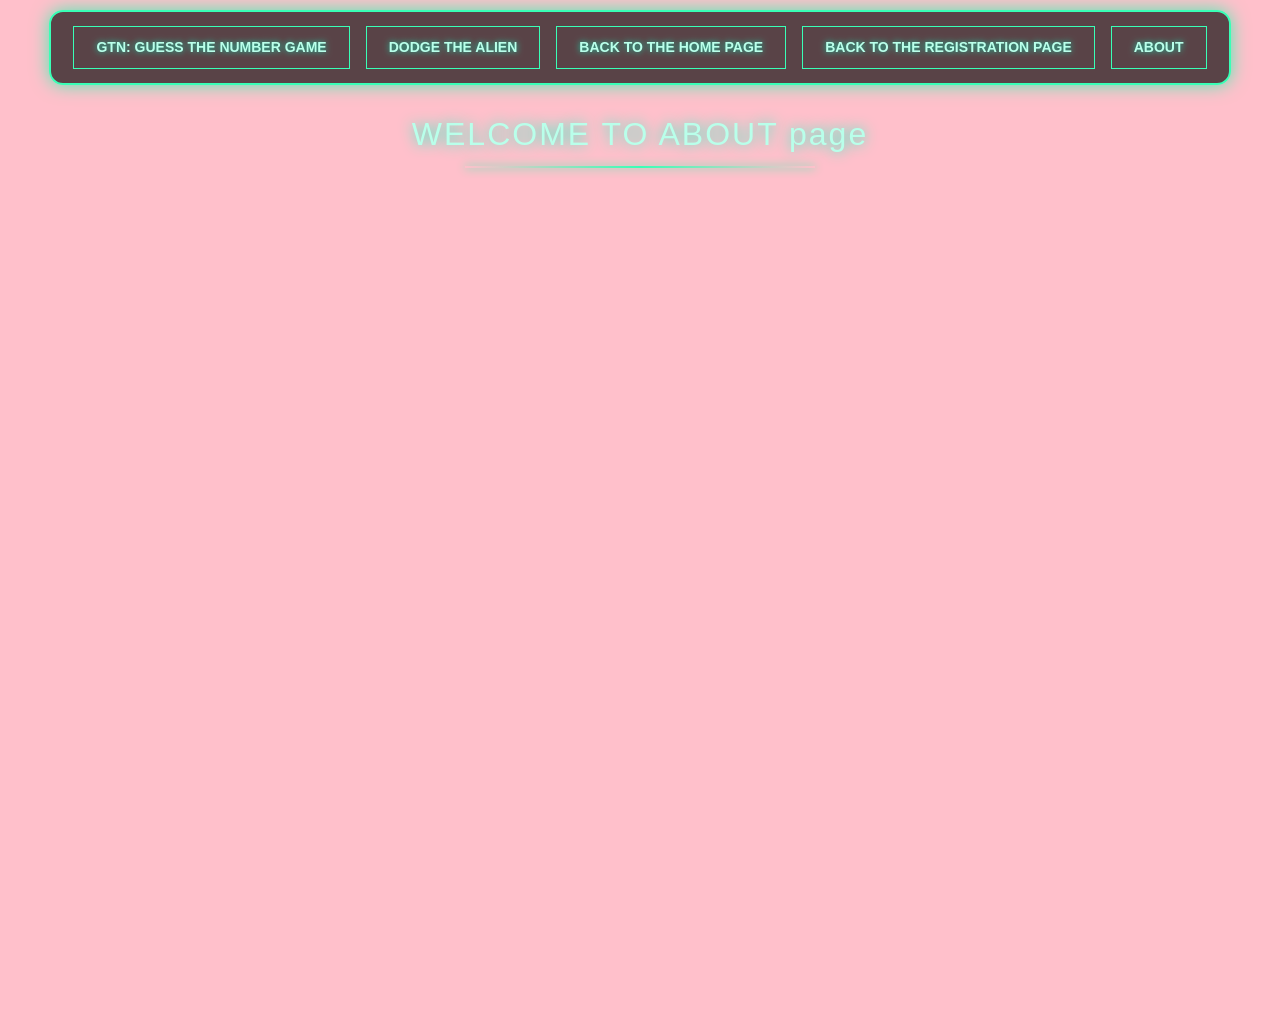
==== html/about.html @ 6a31e26a "save!!!!" ====
<!DOCTYPE html>
<html lang="en">
<head>
  <title>About page</title>
  <meta charset="UTF-8" />
  <meta name="viewport" content="width=device-width, initial-scale=1.0">

  <!-- stylesheets *******************************************-->
  <link rel="stylesheet" type="text/css" href="https://www.w3schools.com/w3css/4/w3.css">
  <link rel="stylesheet" type="text/css" href="../css/style.css">

  <!-- firebase ui styles ************************************-->
  <link type="text/css" rel="stylesheet" href="https://cdn.firebase.com/libs/firebaseui/3.5.2/firebaseui.css" />

  <!-- Google Font *******************************************-->
  <link href="https://fonts.googleapis.com/css2?family=Orbitron:wght@400;700&display=swap" rel="stylesheet">
</head>

<body class="about-background"> </body>


  <!-- TOP NAV BAR *******************************************-->
  <div class="nav-wrapper" style="padding: 10px 0;">
    <div class="nav-bar-sci">
      <div onclick="window.location.href='instructionsGTN.html'">GTN: GUESS THE NUMBER GAME</div>
      <div onclick="window.location.href='instructionsFC.html'">DODGE THE ALIEN</div>
      <div onclick="window.location.href='../index.html'">BACK TO THE HOME PAGE</div>
      <div onclick="window.location.href='reg.html'">BACK TO THE REGISTRATION PAGE</div>
      <div onclick="window.location.href='about.html'">ABOUT</div>
    </div>
  </div>

   <!-- MAIN TITLE *******************************************-->
  <div class="main-title-area" style="margin-top: 110px; margin-bottom: 0;">
    <h1>WELCOME TO ABOUT page </h1>
    <div class="divider-line"></div>
  </div>
---- css/style.css ----
/* =========================
      GLOBAL RESETTING
========================= */
body {
    margin: 0;
    padding: 0;
    min-height: 100vh;
}

/* =========================
      GRADIENT PAGE STYLE
========================= */
#grad {
  background-image: linear-gradient(to right, #d78ee6, #acdce9);
  background-size: cover;
  background-position: center;
  background-repeat: no-repeat;
  background-attachment: fixed;
  min-height: 100vh;
  width: 100%;
}

/* =========================
      INSTRUCTIONS BOX
========================= */
.instructions-container {
  background-color: rgba(255, 255, 255, 0.85);
  border: dashed 6px;
  border-radius: 15px;
  box-shadow: 0 4px 8px rgba(0, 0, 0, 0.1);
  padding: 20px;
  max-width: 500px;
  font-size: 16px;
  font-family: 'Pacifico', cursive;
  margin: auto;
}

/* =========================
    REGISTRATION PAGE BG
========================= */
.reg-background {
    margin: 0;
    min-height: 100vh;
    background-image: url("../assets/background/regmountainbg.jpg");
    background-size: cover;
    background-position: center;
    background-repeat: no-repeat;
    background-attachment: fixed;
}

/* =========================
    FORM LAYOUT
========================= */
.form-container {
  display: flex;
  justify-content: center;
  gap: 40px;
  max-width: 900px;
  margin: auto;
  margin-top: 30px;
  flex-wrap: wrap;
}

/* =========================
    REG FORM SECTIONS
========================= */
.form-section {
    background: rgba(0,0,0,0.6);
    border: 3px solid #00ffff;
    padding: 20px;
    border-radius: 10px;
    width: 300px;
    color: white;
}

.form-section h2 {
    text-align: center;
    margin-bottom: 15px;
    color: gold;
}

/* =========================
    FOR THE INPUTS
========================= */
input, select {
  width: 100%;
  font-size: 16px;
  padding: 5px;
  margin-bottom: 12px;
}

/* =========================
    REGISTER BUTTON
========================= */
#registerBtn {
    background-color: #00ff99;
    border: 3px solid #00ffff;
    padding: 15px 35px;
    border-radius: 10px;
    font-size: 20px;
    font-weight: bold;
    color: black;
    cursor: pointer;
    transition: 0.2s;
}

#registerBtn:hover {
    transform: scale(1.05);
}


/* =========================
    GAME PAGE DESIGNS
========================= */
#game-page {
  font-family: Fantasy;
  display: flex;
  justify-content: center;
  align-items: top;
  min-height: 100vh;
  margin: 0;
  background: none;
  overflow: hidden;
  color: #0a4815;
}

/* =========================
    GAME SELECTION PAGE
========================= */
body.game-selection-bg {
    background-image: url('../assets/background/gravbackg.jpg') !important;
    background-size: cover !important;
    background-position: center !important;
    background-repeat: no-repeat !important;
}

.game-selection-bg {
    margin: 0;
    min-height: 100vh;
    background-image: url('../assets/background/gravbackg.jpg');
    background-size: cover;
    background-position: center;
    background-repeat: no-repeat;
    font-family: 'Orbitron', sans-serif;
    color: #ffffff;
    position: relative;
    display: block !important;
    z-index: 0;
}

.game-selection-bg::before {
    content: '';
    position: absolute;
    inset: 0;
    background: rgba(0,0,0,0.45);
    pointer-events: none;
    z-index: 0;
}

/* ======================
    NAV BAR
========================= */
.nav-wrapper {
    width: 100%;
    position: fixed;
    top: 0;
    left: 0;
    display: flex;
    justify-content: center;
    padding: 20px 0;
    z-index: 999999;
}

.nav-bar-sci {
    display: flex;
    gap: 16px;
    background: rgba(0, 0, 0, 0.65);
    padding: 14px 22px;
    border: 2px solid #39ffb6;
    border-radius: 14px;
    box-shadow: 0 0 18px rgba(0,255,170,0.7);
}

.nav-bar-sci div {
    padding: 10px 22px;
    border: 1px solid #39ffb6;
    font-size: 14px;
    font-weight: 700;
    text-transform: uppercase;
    cursor: pointer;
    color: #b9ffea;
    text-shadow: 0 0 6px rgba(0,255,200,0.8);
    transition: 0.25s;
}

.nav-bar-sci div:hover {
    background: rgba(0,255,170,0.15);
    box-shadow: 0 0 10px rgba(0,255,170,0.7);
}

/* =========================
      GAME HUB MAIN HEADING TITLE
========================= */
.main-title-area {
    text-align: center;
    margin-top: 140px;
    margin-bottom: 10px;
}

.main-title-area h1 {
    font-size: 32px;
    letter-spacing: 2px;
    color: #b9ffea;
    text-shadow: 0 0 14px rgba(0,255,200,0.9);
    margin: 0;
}

.divider-line {
    width: 350px;
    height: 2px;
    margin: 8px auto 0;
    background: linear-gradient(to right, transparent, #39ffb6, transparent);
    box-shadow: 0 0 10px rgba(0,255,170,0.9);
}

/* =========================
    GAME BLOCKS
========================= */
.game-blocks {
    display: flex;
    justify-content: space-between;
    width: 80%;
    margin: 15px auto 0;
}

.left-block {
    text-align: left;
    width: 45%;
}

.right-block {
    text-align: right;
    width: 45%;
}

.game-block h2 {
    font-size: 24px;
    margin-bottom: 6px;
    text-transform: uppercase;
    color: #ffffff;
    text-shadow: 0 0 10px rgba(0,255,170,0.9);
}

.game-block p {
    margin: 3px 0;
    font-size: 15px;
    line-height: 1.4;
    color: #ffffff;
}

/* =========================
    BOTTOM TEXT
========================= */
.bottom-text {
    text-align: center;
    margin-top: 15px;
    font-size: 18px;
    letter-spacing: 2px;
    font-weight: 700;
    color: #7dffb9;
    text-shadow: 0 0 10px rgba(0,255,170,0.9);
}

/* =========================
    FOR THE STICKER BUTTONS
========================= */
.sticker-buttons {
    display: flex;
    justify-content: center;
    gap: 40px;
    margin-top: 10px;
}

.sticker-btn {
    width: 160px;
    height: 160px;
    background: linear-gradient(145deg, #0d1a1f, #1f3a45);
    border: 4px solid #39ffb6;
    border-radius: 25px;
    box-shadow: 0 0 25px #39ffb6, 0 0 45px rgba(0,255,200,0.4);
    display: flex;
    flex-direction: column;
    justify-content: center;
    align-items: center;
    cursor: pointer;
    transition: 0.25s;
    transform: translateY(0);
}

.sticker-btn:hover {
    transform: translateY(-10px) scale(1.07);
    box-shadow: 0 0 35px #00f7ff, 0 0 60px rgba(0,247,255,0.6);
}

.sticker-btn .icon {
    font-size: 55px;
    margin-bottom: 6px;
    color: #b9ffea;
    text-shadow: 0 0 12px #39ffb6;
}

.sticker-btn span {
    font-size: 17px;
    font-weight: 700;
    color: #b9ffea;
    text-shadow: 0 0 10px #39ffb6;
}

/* =========================
    REGISTRATION PAGE BG
============================ */
.reg-background {
    margin: 0;
    min-height: 100vh;
    background-image: url("../assets/background/regmountainbg.jpg");
    background-size: cover;
    background-position: center;
    background-repeat: no-repeat;
    background-attachment: fixed;
    color: white;
}

/* =========================
      FOR THE HEADER PANEL
========================= */
.reg-header {
    text-align: center;
    margin-top: 15px; 
}

.reg-header-box {
    position: relative;
    max-width: 700px;
    margin: auto;
    padding: 15px 25px; 

    background: linear-gradient(145deg, #1b2a38, #0a141f);
    border: 3px solid #39ff14;
    border-radius: 8px;

    box-shadow:
        0 0 15px #39ff14,
        inset 0 0 15px rgba(0,255,0,0.3);
}

/* avatar icon */
.avatar {
    width: 55px; 
    position: absolute;
    top: -25px;
    left: 20px;
    border-radius: 50%;
}

/* glowing neon title */
.main-title {
    font-family: 'Orbitron', sans-serif;
    font-size: 30px; 
    font-weight: 900;
    margin: 5px 0;

    color: #6cff00;

    text-shadow:
        0 0 5px #6cff00,
        0 0 10px #3cff00,
        0 0 15px #00ff00;
}

.subtitle {
    font-size: 14px;
    margin: 3px 0;
    color: #ccc;
}

/* =========================
      FORM LAYOUT
========================= */
.form-container {
    display: flex;
    justify-content: center;
    gap: 30px; 
    margin-top: 20px; 
    flex-wrap: nowrap; 
}

/* =========================
      FORM PANEL
========================= */
.form-section {
    position: relative;
    background: rgba(15, 25, 35, 0.9);
    border: 2px solid #ffaa00;
    border-radius: 6px;
    padding: 15px; 
    width: 280px; 

    box-shadow:
        0 0 10px rgba(255,170,0,0.6),
        inset 0 0 8px rgba(255,170,0,0.3);
}

/* metal corners */
.form-section::before,
.form-section::after {
    content: "";
    position: absolute;
    width: 20px; 
    height: 20px;
    border: 3px solid #ffaa00;
}

.form-section::before {
    top: -5px;
    left: -5px;
    border-right: none;
    border-bottom: none;
}

.form-section::after {
    bottom: -5px;
    right: -5px;
    border-left: none;
    border-top: none;
}

.corner {
    position: absolute;
    width: 20px;
    height: 20px;
    border: 3px solid #ffaa00;
}

.corner.tr {
    top: -5px;
    right: -5px;
    border-left: none;
    border-bottom: none;
}

.corner.bl {
    bottom: -5px;
    left: -5px;
    border-right: none;
    border-top: none;
}

/* section titles */
.form-section h2 {
    font-size: 16px; 
    margin-bottom: 10px;
    text-align: center;
    color: #ffd700;
    font-family: 'Orbitron', sans-serif;
    text-shadow: 0 0 8px rgba(255,215,0,0.8);
}

/* for the inputs */
input, select {
    width: 100%;
    padding: 5px; 
    margin-bottom: 8px;
    font-size: 13px;

    background: rgba(0,0,0,0.7);
    border: 1px solid #ffaa00;
    border-radius: 5px;
    color: #fff;

    box-shadow: inset 0 0 5px rgba(255,170,0,0.5);
}

/* small text */
small {
    color: #bbb;
    font-size: 11px;
}

/* =========================
    BUTTON
========================= */
#registerBtn {
    background: linear-gradient(145deg, #2aff00, #0f5f00);
    border: 3px solid #c6ff00;
    padding: 10px 40px; 

    font-family: 'Orbitron', sans-serif;
    font-size: 16px;
    font-weight: 900;

    color: #001a00;
    border-radius: 10px;

    box-shadow:
        0 0 15px #00ff00,
        inset 0 0 10px rgba(255,255,255,0.3);

    cursor: pointer;
}

#registerBtn:hover {
    transform: scale(1.08);
    box-shadow:
        0 0 25px #00ff00,
        0 0 40px #00ff00;
}

/* =========================
    ABOUT PAGE BG
============================ */
.about-background {
    margin: 0;
    min-height: 100vh;
    background-size: cover;
    background-position: center;
    background-repeat: no-repeat;
    background-attachment: fixed;
    background-color: pink;
    p.dotted {border-style: dotted;}
}
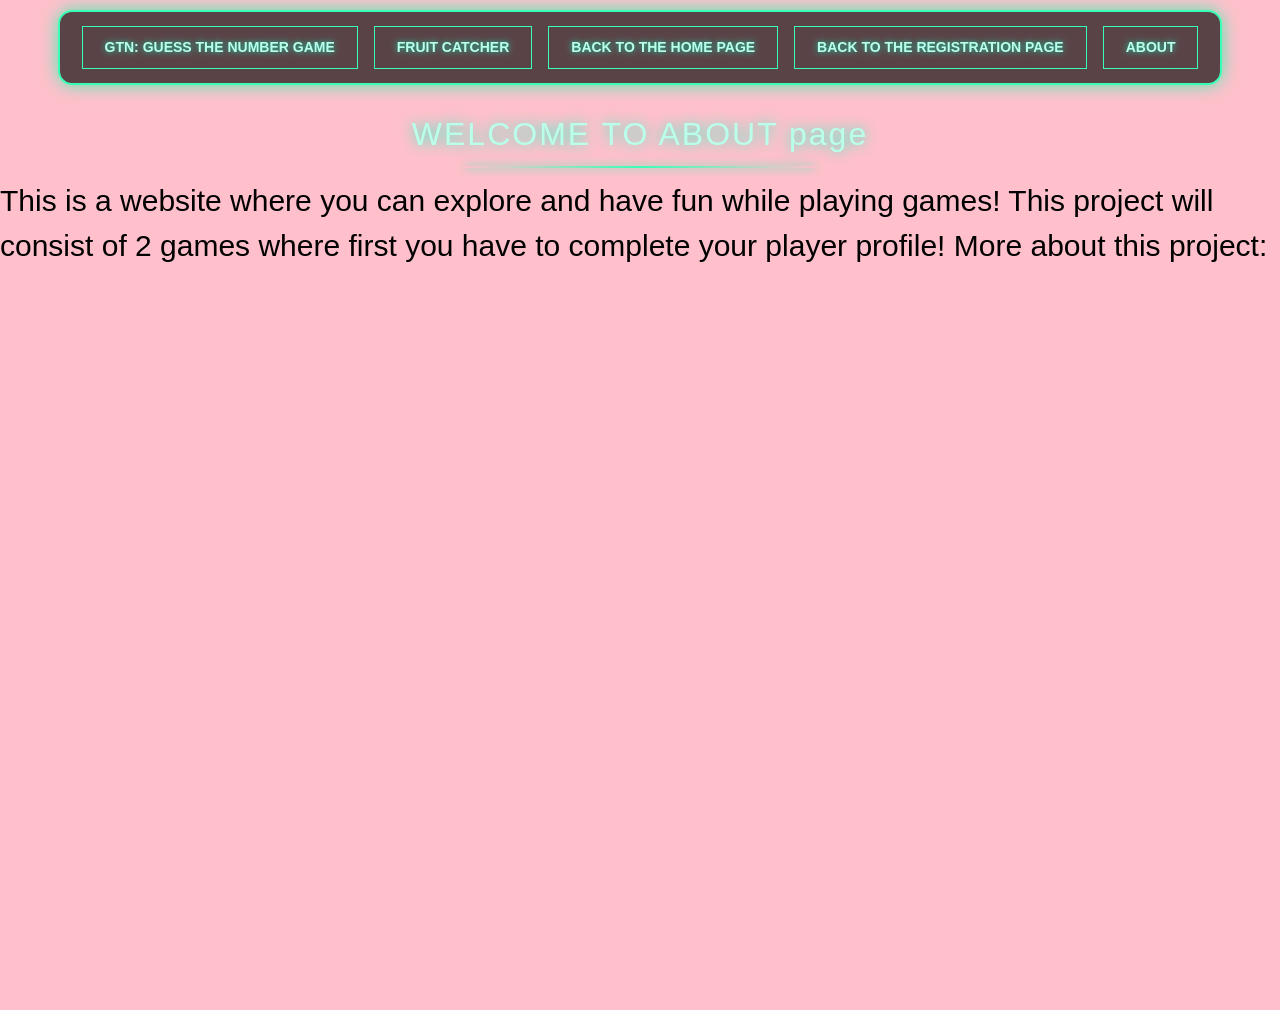
==== commit 89fe8707: "SAVE !! 22/4 END OF CLASS" ====
--- a/html/about.html
+++ b/html/about.html
@@ -23,7 +23,7 @@
   <div class="nav-wrapper" style="padding: 10px 0;">
     <div class="nav-bar-sci">
       <div onclick="window.location.href='instructionsGTN.html'">GTN: GUESS THE NUMBER GAME</div>
-      <div onclick="window.location.href='instructionsFC.html'">DODGE THE ALIEN</div>
+      <div onclick="window.location.href='instructionsFC.html'">FRUIT CATCHER</div>
       <div onclick="window.location.href='../index.html'">BACK TO THE HOME PAGE</div>
       <div onclick="window.location.href='reg.html'">BACK TO THE REGISTRATION PAGE</div>
       <div onclick="window.location.href='about.html'">ABOUT</div>
@@ -35,3 +35,6 @@
     <h1>WELCOME TO ABOUT page </h1>
     <div class="divider-line"></div>
   </div>
+
+  <h2> This is a website where you can explore and have fun while playing games! This project will consist of 2 games where first you have to complete your player profile!
+    More about this project:  </h2>
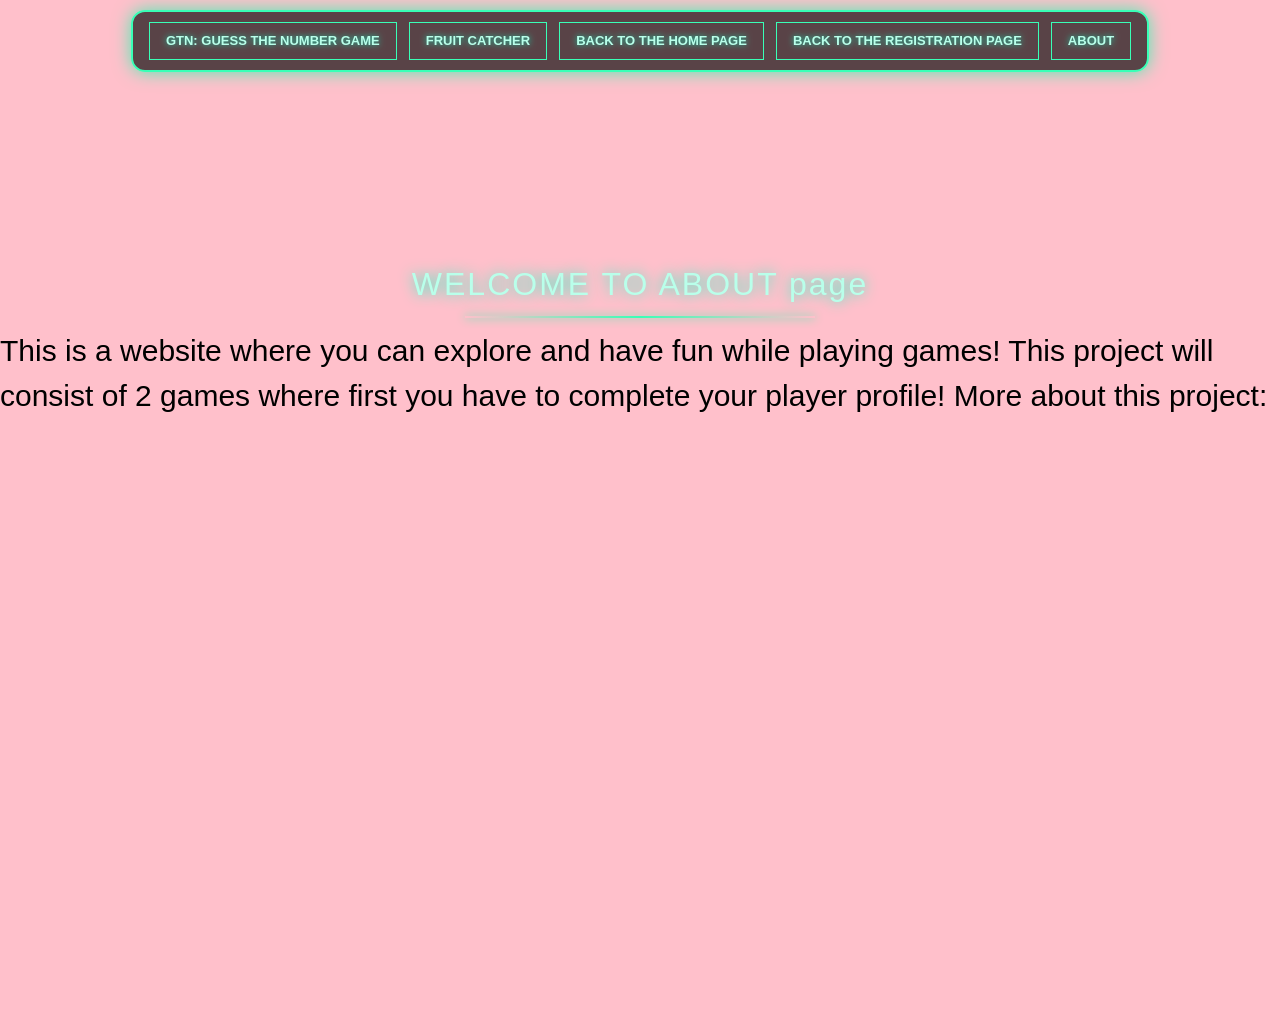
==== commit bd03ac58: "save! end of 26/6 class :))" ====
--- a/html/about.html
+++ b/html/about.html
@@ -37,4 +37,11 @@
   </div>
 
   <h2> This is a website where you can explore and have fun while playing games! This project will consist of 2 games where first you have to complete your player profile!
-    More about this project:  </h2>+    More about this project:  </h2>
+
+
+
+
+<!--*************************************************************
+END OF ABOUT.HTML
+**************************************************************-->
--- a/css/style.css
+++ b/css/style.css
@@ -167,24 +167,24 @@
     left: 0;
     display: flex;
     justify-content: center;
-    padding: 20px 0;
+    padding: 12px 0;
     z-index: 999999;
 }
 
 .nav-bar-sci {
     display: flex;
-    gap: 16px;
+    gap: 12px;
     background: rgba(0, 0, 0, 0.65);
-    padding: 14px 22px;
+    padding: 10px 16px;
     border: 2px solid #39ffb6;
     border-radius: 14px;
     box-shadow: 0 0 18px rgba(0,255,170,0.7);
 }
 
 .nav-bar-sci div {
-    padding: 10px 22px;
+    padding: 8px 16px;
     border: 1px solid #39ffb6;
-    font-size: 14px;
+    font-size: 13px;
     font-weight: 700;
     text-transform: uppercase;
     cursor: pointer;
@@ -199,12 +199,58 @@
 }
 
 /* =========================
+     MAIN LOBBY CONTAINER
+========================= */
+.lobby-container {
+    display:flex;
+    flex-direction: column;
+    align-items: center;
+
+    padding-top: 150px;
+
+    text-align: center;
+    font-family: 'Orbitron', sans-serif;
+}
+
+/* =========================
+     LOBBY TITLE
+========================= */
+.lobby-title {
+    font-size: 80px;
+    font-weight: 700;
+
+    color: #00ffcc;
+    letter-spacing: 6px;
+    margin-top: 15px;
+    text-shadow:
+    0 0 10px #00ffcc,
+    0 0 20px #00ffcc,
+    0 0 40px #00ffff;
+
+}
+
+/* Subtitle */
+.lobby-subtitle 
+
+
+
+/* =========================
       GAME HUB MAIN HEADING TITLE
 ========================= */
 .main-title-area {
-    text-align: center;
-    margin-top: 140px;
+    width: 100%;
+    display: flex;
+    flex-direction: column;
+    align-items: center;
     margin-bottom: 10px;
+
+    position: relative;
+    z-index: 2;
+}
+
+
+.main-title-area {
+    padding-top: 150px;
 }
 
 .main-title-area h1 {
@@ -213,6 +259,8 @@
     color: #b9ffea;
     text-shadow: 0 0 14px rgba(0,255,200,0.9);
     margin: 0;
+
+    text-align: center;
 }
 
 .divider-line {
@@ -528,3 +576,59 @@
     background-color: pink;
     p.dotted {border-style: dotted;}
 }
+
+/* =========================
+    HOME PAGE ABOUT PANEL
+============================ */
+.home-about.container {
+
+display: flex;
+justify-content: center; 
+margin-top:  35px;
+margin-bottom: 40px;
+padding: 0 0 20px;
+}
+
+.home-about-box {
+    max-width: 850px;
+
+    background: rgba(0,0,0,0.7);
+    border: 4px dotted #39ffb6;
+    border-radius: 20px;
+    padding: 25px;
+    text-align: center;
+
+    box-shadow: 
+    0 0 18px #39ffb6,
+    0 0 30px rgba(0,255,200, 0.4);
+
+    font-family: 'Orbitron', sans-serif;
+}
+
+.home-about-title {
+    font-size: 32px;
+    color: #39ffb6;
+
+    margin-bottom: 15px;
+    text-shadow:
+    0 0 10px #39ffb6,
+    0 0 20px rgba(0,255,200,0.8);
+}
+
+.home-about-text {
+    font-size: 18px;
+    line-height: 1.8;
+    color: #f5f5f5;
+}
+
+.highlight-blue {
+    color: #00eaff;
+}
+
+.highlight-pink {
+    color: #ff66ff;
+}
+
+
+
+
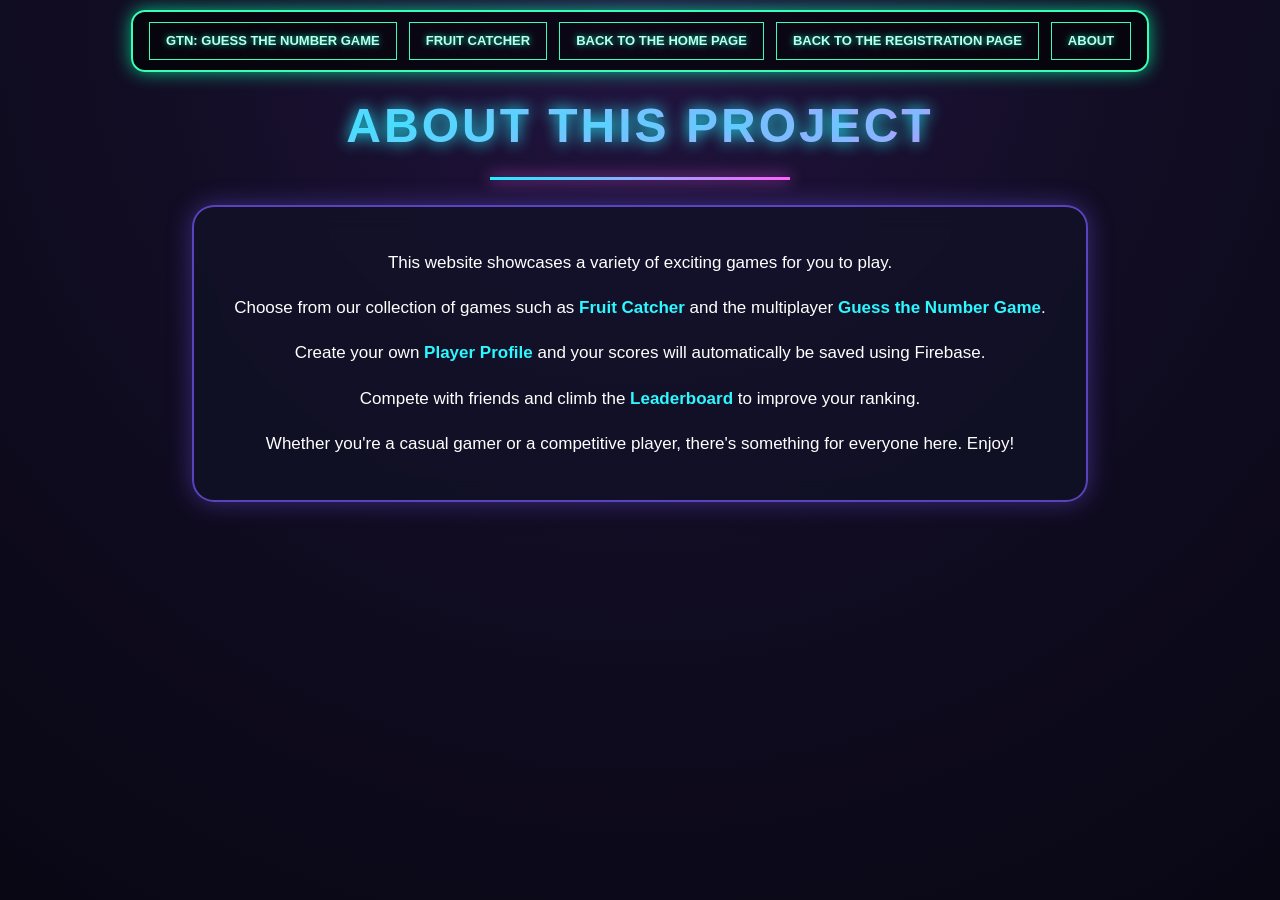
==== commit 983f22c4: "commit and push!" ====
--- a/html/about.html
+++ b/html/about.html
@@ -7,7 +7,8 @@
 
   <!-- stylesheets *******************************************-->
   <link rel="stylesheet" type="text/css" href="https://www.w3schools.com/w3css/4/w3.css">
-  <link rel="stylesheet" type="text/css" href="../css/style.css">
+  <link rel="stylesheet" href="../css/style.css">
+  <link rel="stylesheet" href="../css/about.css">
 
   <!-- firebase ui styles ************************************-->
   <link type="text/css" rel="stylesheet" href="https://cdn.firebase.com/libs/firebaseui/3.5.2/firebaseui.css" />
@@ -16,7 +17,7 @@
   <link href="https://fonts.googleapis.com/css2?family=Orbitron:wght@400;700&display=swap" rel="stylesheet">
 </head>
 
-<body class="about-background"> </body>
+<body class="about-background"> 
 
 
   <!-- TOP NAV BAR *******************************************-->
@@ -31,16 +32,48 @@
   </div>
 
    <!-- MAIN TITLE *******************************************-->
-  <div class="main-title-area" style="margin-top: 110px; margin-bottom: 0;">
-    <h1>WELCOME TO ABOUT page </h1>
+    <div class="about-title">
+      <h1> ABOUT THIS PROJECT </h1>
     <div class="divider-line"></div>
+    </div>
+
+      <!--ABOUT BOX *******************************************-->
+      <div class="about-box">
+
+  <p>
+  This website showcases a variety of exciting games for you to play.
+  </p>
+
+  <p>
+  Choose from our collection of games such as
+  <span class="highlight">Fruit Catcher</span>
+  and the multiplayer
+  <span class="highlight">Guess the Number Game</span>.
+  </p>
+
+    <p>
+    Create your own
+  <span class="highlight">Player Profile</span>
+  and your scores will automatically be saved using Firebase.
+  </p>
+
+  <p>
+  Compete with friends and climb the
+  <span class="highlight">Leaderboard</span>
+  to improve your ranking.
+ </p>
+
+  <p class="enjoy">
+    Whether you're a casual gamer or a competitive player, there's something for everyone here. Enjoy!
+  </p>
+
   </div>
+      </body>
+      </html>
 
-  <h2> This is a website where you can explore and have fun while playing games! This project will consist of 2 games where first you have to complete your player profile!
-    More about this project:  </h2>
+      
 
-
-
+  
 
 <!--*************************************************************
 END OF ABOUT.HTML
--- a/css/about.css
+++ b/css/about.css
@@ -0,0 +1,118 @@
+/*=================================================
+                ABOUT PAGE
+=================================================*/
+
+.about-background {
+    margin: 0;
+    min-height: 100vh;
+
+    /* FIXED - radial-gradient (not radial gradient) */
+    background: radial-gradient(circle at top, #241442 0%, #120d24 45%, #090714 100%);
+
+    font-family: 'Poppins', sans-serif;
+    overflow: hidden;
+}
+
+/*=================================================
+TITLE
+=================================================*/
+
+.about-title {
+    margin-top: 90px;   
+    text-align: center;
+}
+
+.about-title h1 {
+    font-family: 'Orbitron', sans-serif;
+    font-size: 48px;
+    font-weight: bold;
+    letter-spacing: 3px;
+
+    background: linear-gradient(90deg, #30f3ff, #ff6bff);
+    -webkit-background-clip: text;
+    -webkit-text-fill-color: transparent;
+
+    text-shadow: 0 0 15px #25efff;
+
+    margin-bottom: 15px;
+}
+
+.divider-line {
+    width: 300px;
+    height: 3px;
+    margin: auto;
+    background: linear-gradient(90deg, #23efff, #ff62ff);
+    box-shadow: 0 0 15px #ff62ff;
+}
+
+/*=================================================
+ABOUT BOX
+=================================================*/
+
+.about-box {
+    width: 70%;
+    margin: 25px auto;
+    padding: 25px 40px;
+
+    background: rgba(17, 18, 40, 0.72);
+
+    border: 2px solid rgba(120, 90, 255, 0.7);
+    border-radius: 22px;
+
+    backdrop-filter: blur(12px);
+
+    box-shadow: 0 0 25px rgba(120, 90, 255, 0.4);
+
+    transition: .4s;
+}
+
+.about-box:hover {
+    transform: translateY(-4px);
+    box-shadow: 0 0 45px rgba(127, 92, 255, 0.65);
+}
+
+/*=================================================
+PARAGRAPHS
+=================================================*/
+
+.about-box p {
+    color: white;
+    text-align: center;
+
+    font-size: 17px;
+    line-height: 1.6;
+
+    margin-bottom: 18px;
+    font-weight: 300;
+}
+
+.highlight {
+    color: #2df7ff;
+    font-weight: 600;
+}
+
+.enjoy {
+    color: #ff65ef;
+    font-weight: bold;
+}
+
+/*=================================================
+RESPONSIVE
+=================================================*/
+
+@media (max-width:1000px) {
+
+    .about-title h1 {
+        font-size: 40px;
+    }
+
+    .about-box {
+        width: 92%;
+        padding: 20px;
+    }
+
+    .about-box p {
+        font-size: 16px;
+    }
+
+}
